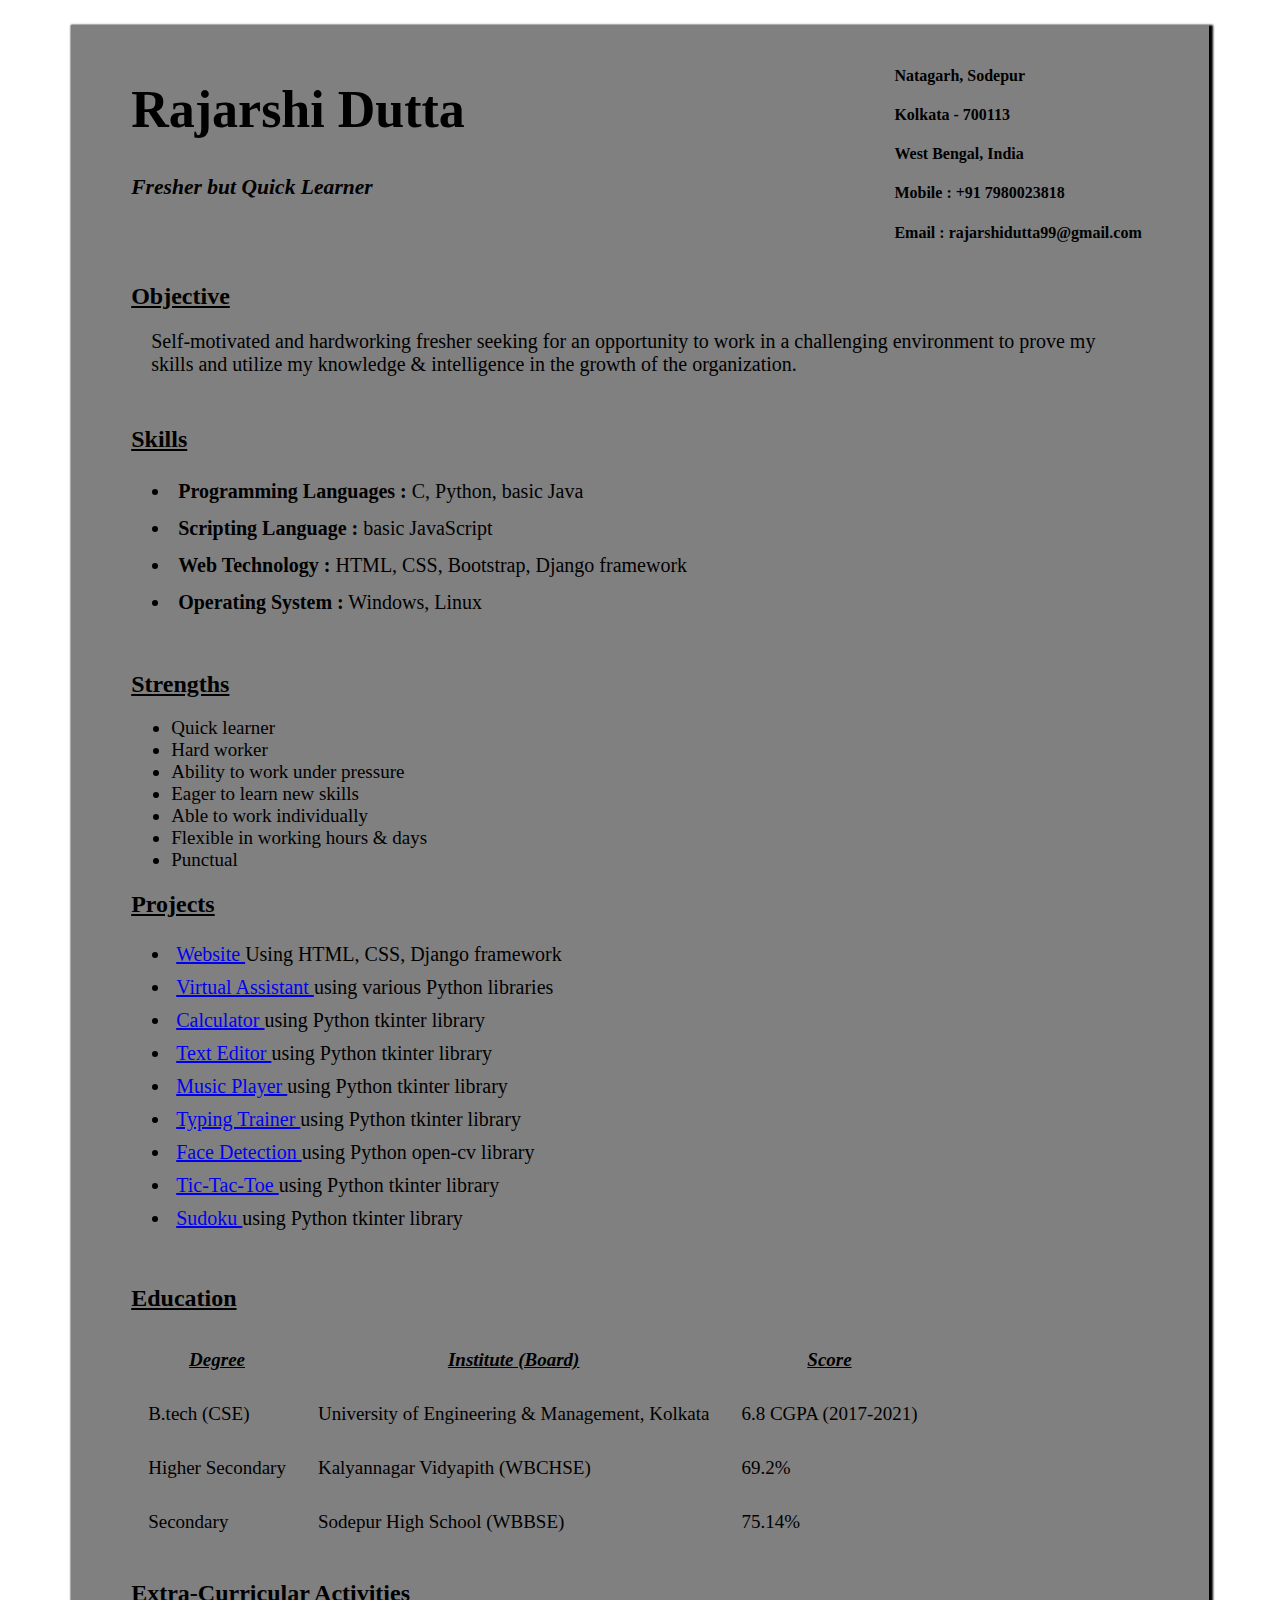
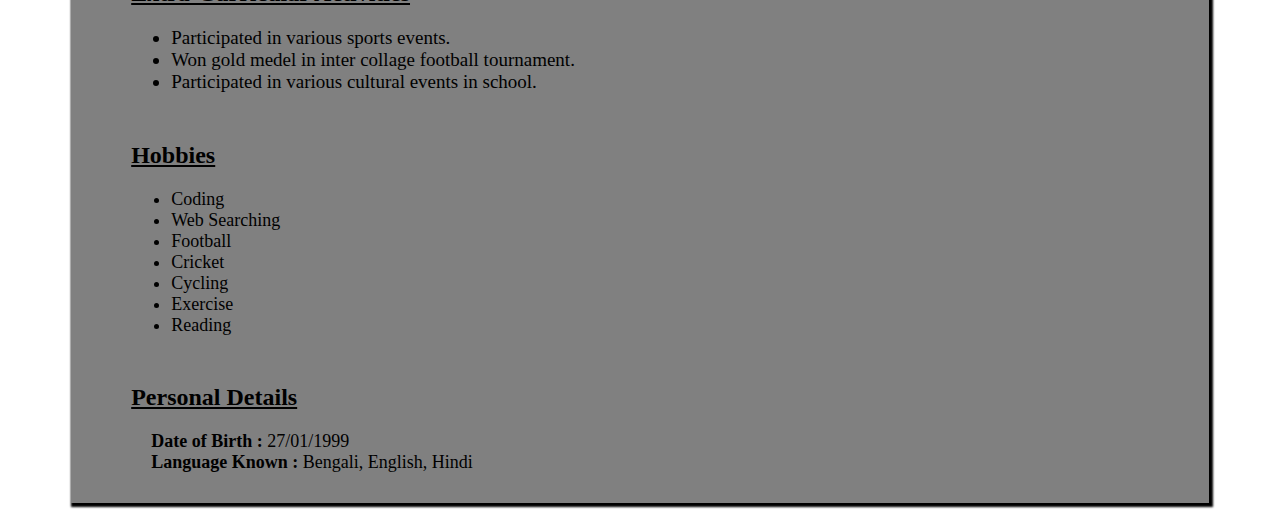
==== index.html @ b57f2630 "Add files via upload" ====
<!DOCTYPE html>
<html>
<head>
	<title>Resume</title>
	<style>
		.whole{
			background: grey;
			margin-left: 5%;
			margin-right: 5%;
			margin-top: 2%;
			padding-left: 60px;
			padding-right: 60px;
			padding-top: 20px;
			padding-bottom: 20px;
			box-shadow: 2px 2px 2px 2px black;
		}
		.bx{
			display: flex;
		}
		.hd{
			float: left;
			text-align: left;
			font-size: 26px;
			width: 900px;
		}
		.add{
			float: right;
			width: 300px;
		}
		.para{
			font-size: 20px;
			margin-left: 20px;
			margin-right: 20px;
			padding-bottom: 10px;
		}
		.skl{
			font-size: 20px;
			padding-bottom: 10px;
		}
		.str{
			padding-bottom: 10px;
		}
		.pro{
			padding-bottom: 10px;
			font-size: 20px;
		}
		.tbl{
			font-size: 19px;
			padding-bottom: 10px;
		}
		.hob{
			padding-bottom: 10px;
			font-size: 18px;
		}
		.pd{
			font-size: 18px;
			padding-left: 20px;
			padding-bottom: 10px;
		}

	</style>
</head>

<body>

<div class="whole">
	<div class="bx">
		<div class="hd">
			<h1>Rajarshi Dutta</h1>
			<span><h5><I>Fresher but Quick Learner</I></h5></span>
		</div>
		<div class="add">
			<h4>Natagarh, Sodepur</h4>
			<h4>Kolkata - 700113</h4>
			<h4>West Bengal, India</h4>

			<h4>Mobile : +91 7980023818</h4>
			<h4>Email : rajarshidutta99@gmail.com</h4>
		</div>
	</div>
	<h2 style="text-decoration:underline"><b>Objective</b></h2>
	<div class="para">
		<p>Self-motivated and hardworking fresher seeking for an opportunity to work in a challenging environment to prove my skills and utilize my knowledge & intelligence in the growth of the organization.</p>
	</div>
	<h2 style="text-decoration:underline"><b>Skills</b></h2>
	<div class="skl">
	    <ul>
	        <li style="padding:7px"><b>Programming Languages :</b> C, Python, basic Java</li>
	        <li style="padding:7px"><b>Scripting Language :</b> basic JavaScript</li>
	        <li style="padding:7px"><b>Web Technology :</b> HTML, CSS, Bootstrap, Django framework</li>
	        <li style="padding:7px"><b>Operating System :</b> Windows, Linux</li>
	    </ul>
	</div>
	<h2 style="text-decoration:underline"><b>Strengths</b></h2>
	<div style="str">
        <ul style="padding-right:15px">
            <li style="font-size:19px">Quick learner</li>
            <li style="font-size:19px">Hard worker</li>
            <li style="font-size:19px">Ability to work under pressure</li>
            <li style="font-size:19px">Eager to learn new skills</li>
            <li style="font-size:19px">Able to work individually</li>
            <li style="font-size:19px">Flexible in working hours & days</li>
            <li style="font-size:19px">Punctual </li>
        </ul>
	</div>
	<h2 style="text-decoration:underline"><b>Projects</b></h2>
	<div class="pro">
		<ul>
			<li style="padding:5px"><a href="https://github.com/Rajarshi-ctrl/rajarshi.github.io">Website </a>Using HTML, CSS, Django framework</li>
			<li style="padding:5px"><a href="https://github.com/Rajarshi-ctrl/rajarshi.github.io">Virtual Assistant </a>using various Python libraries</li>
			<li style="padding:5px"><a href="https://github.com/Rajarshi-ctrl/Calcultor">Calculator </a>using Python tkinter library</li>
			<li style="padding:5px"><a href="https://github.com/Rajarshi-ctrl/Text_Editor">Text Editor </a>using Python tkinter library</li>
			<li style="padding:5px"><a href="https://github.com/Rajarshi-ctrl/Music_Player">Music Player </a>using Python tkinter library</li>
			<li style="padding:5px"><a href="https://github.com/Rajarshi-ctrl/Typing_Trainer">Typing Trainer </a>using Python tkinter library</li>
			<li style="padding:5px"><a href="https://github.com/Rajarshi-ctrl/Face_detection">Face Detection </a>using Python open-cv library</li>
			<li style="padding:5px"><a href="https://github.com/Rajarshi-ctrl/Tik-Tok-Toi">Tic-Tac-Toe </a>using Python tkinter library</li>
			<li style="padding:5px"><a href="https://github.com/Rajarshi-ctrl/Sudoku">Sudoku </a>using Python tkinter library</li>
		</ul>
	</div>
    <div class="edu">
        <h2 style="text-decoration:underline"><b>Education</b></h2>
        <div class="tbl">
            <table cellpadding = "15px">
                <tr>
                    <th style="text-decoration: underline"><i> Degree </i></th>
                    <th style="text-decoration: underline"><i> Institute (Board) </i></th>
                    <th style="text-decoration: underline"><i> Score </i></th>
                </tr>
                <tr>
                    <td> B.tech (CSE) </td>
                    <td> University of Engineering & Management, Kolkata </td>
                    <td> 6.8 CGPA (2017-2021) </td>
                </tr>
                <tr>
                     <td> Higher Secondary </td>
                     <td> Kalyannagar Vidyapith (WBCHSE) </td>
                     <td> 69.2% </td>
                </tr>
                <tr>
                    <td> Secondary </td>
                    <td> Sodepur High School (WBBSE) </td>
                    <td> 75.14% </td>
                </tr>
            </table>
        </div>
    </div>
    <h2 style="text-decoration:underline"><b>Extra-Curricular Activities</b></h2>
    <div style="padding-bottom:10px">
    	<ul style="font-size:19px">
	        <li>Participated in various sports events.</li>
	        <li>Won gold medel in inter collage football tournament.</li>
	        <li>Participated in various cultural events in school.</li>
	    </ul>
    </div>
    <h2 style="text-decoration:underline"><b>Hobbies</b></h2>
    <div class="hob">
    	<ul>
    		<li>Coding</li>
    		<li>Web Searching</li>
    		<li>Football</li>
    		<li>Cricket</li>
    		<li>Cycling</li>
    		<li>Exercise</li>
    		<li>Reading</li>
    	</ul>
    </div>
    <h2 style="text-decoration:underline"><b>Personal Details</b></h2>
    <div class="pd">
    	<b>Date of Birth : </b>27/01/1999<br>
    	<b>Language Known : </b>Bengali, English, Hindi
    </div>
</div>
</body>
</html>
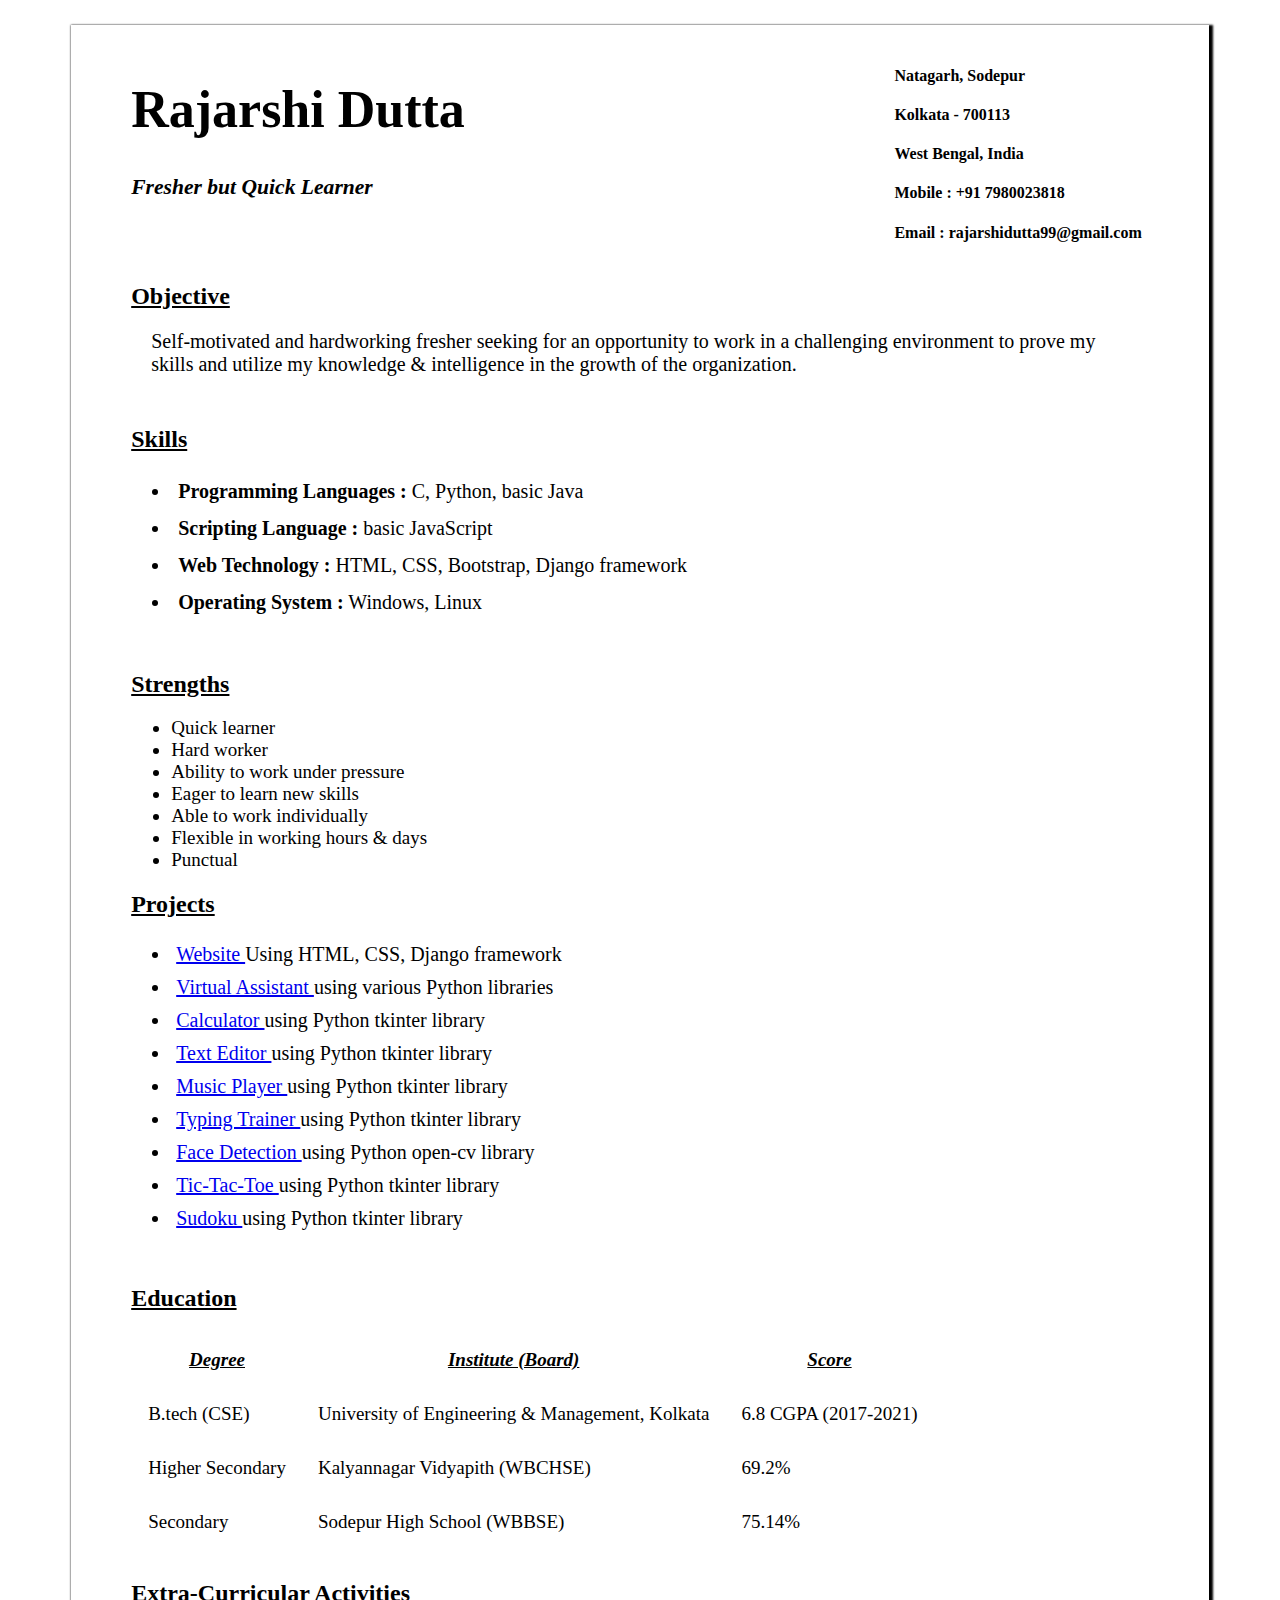
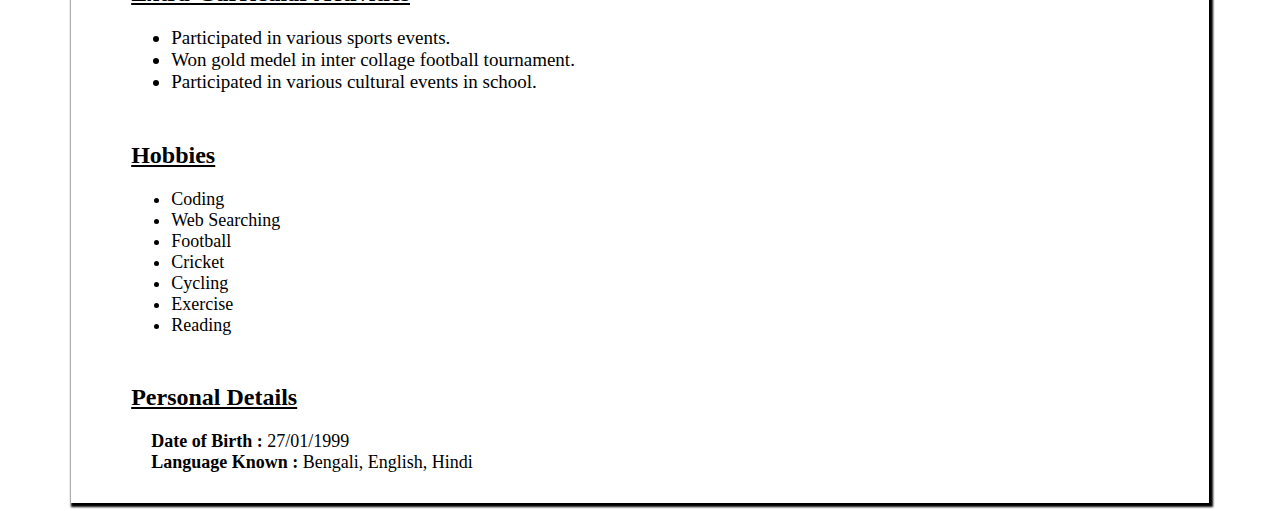
==== commit 00e0b01c: "Add files via upload" ====
--- a/index.html
+++ b/index.html
@@ -4,7 +4,6 @@
 	<title>Resume</title>
 	<style>
 		.whole{
-			background: grey;
 			margin-left: 5%;
 			margin-right: 5%;
 			margin-top: 2%;
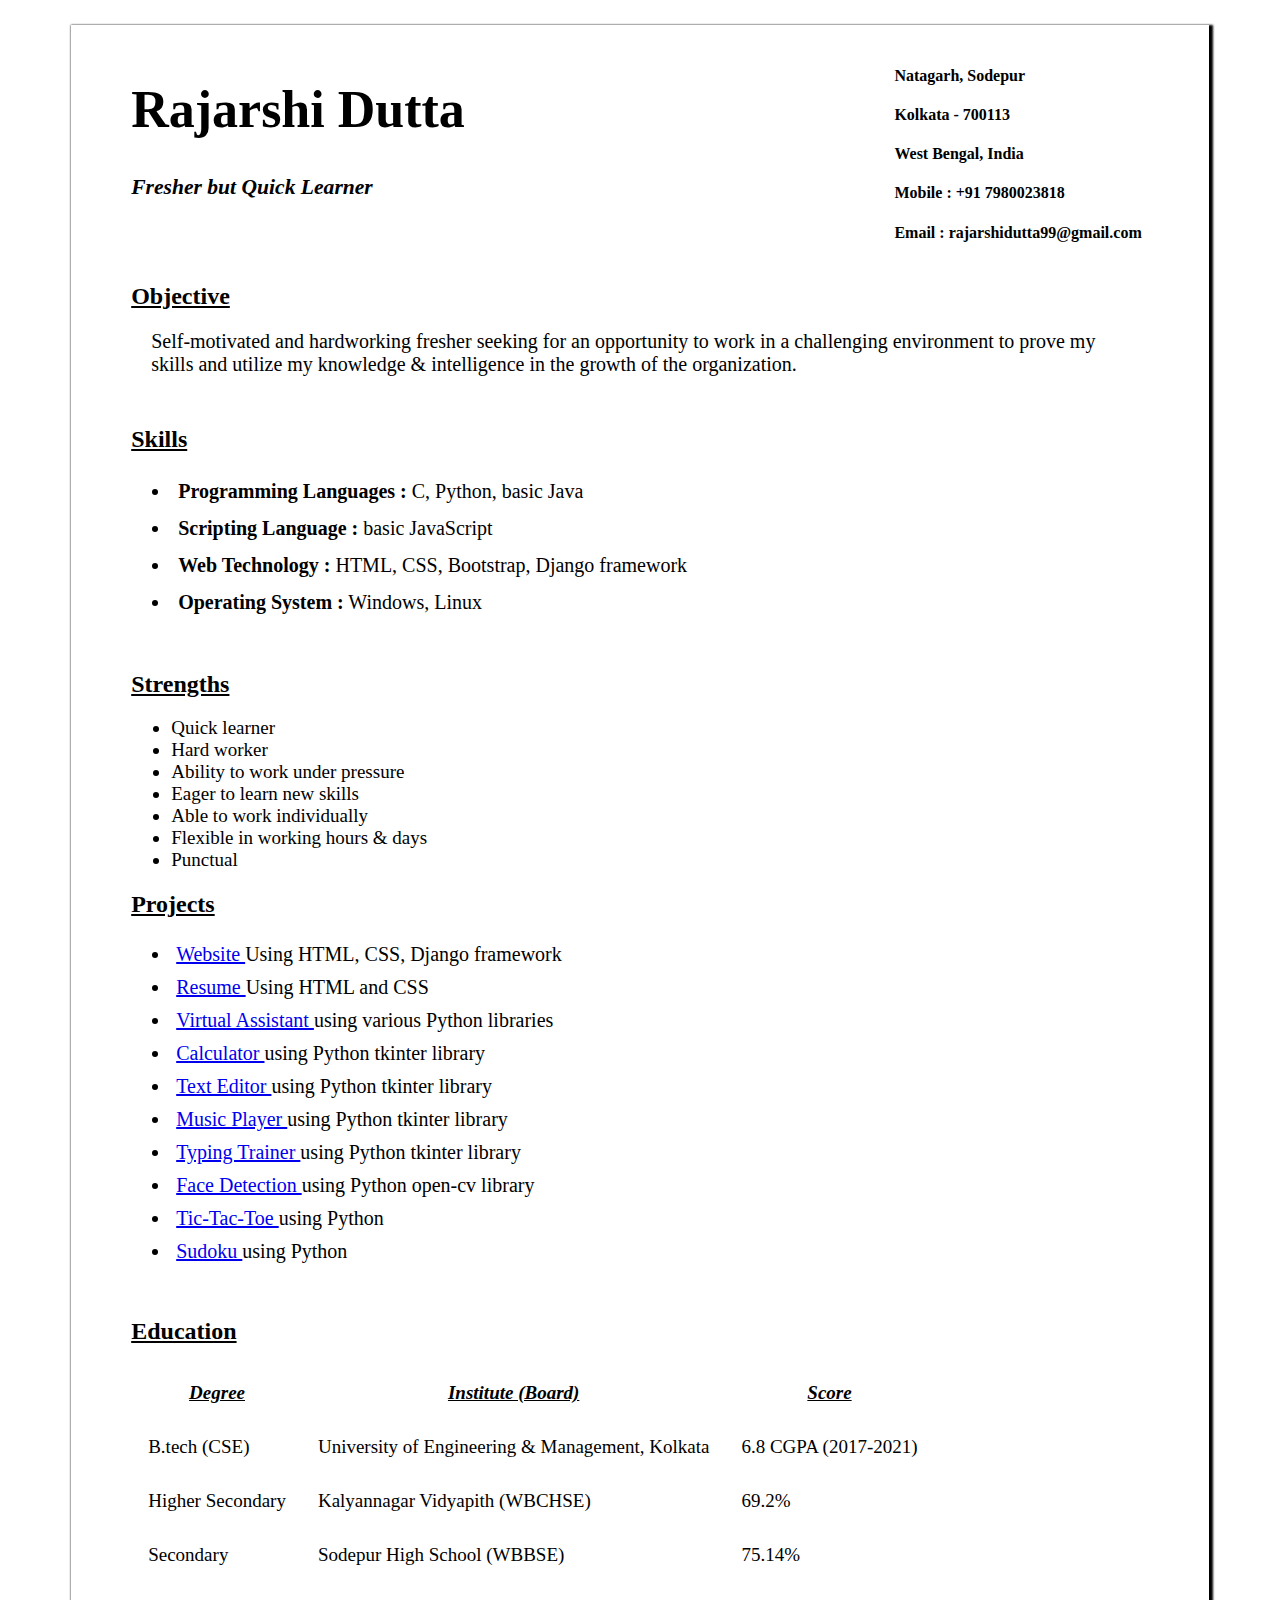
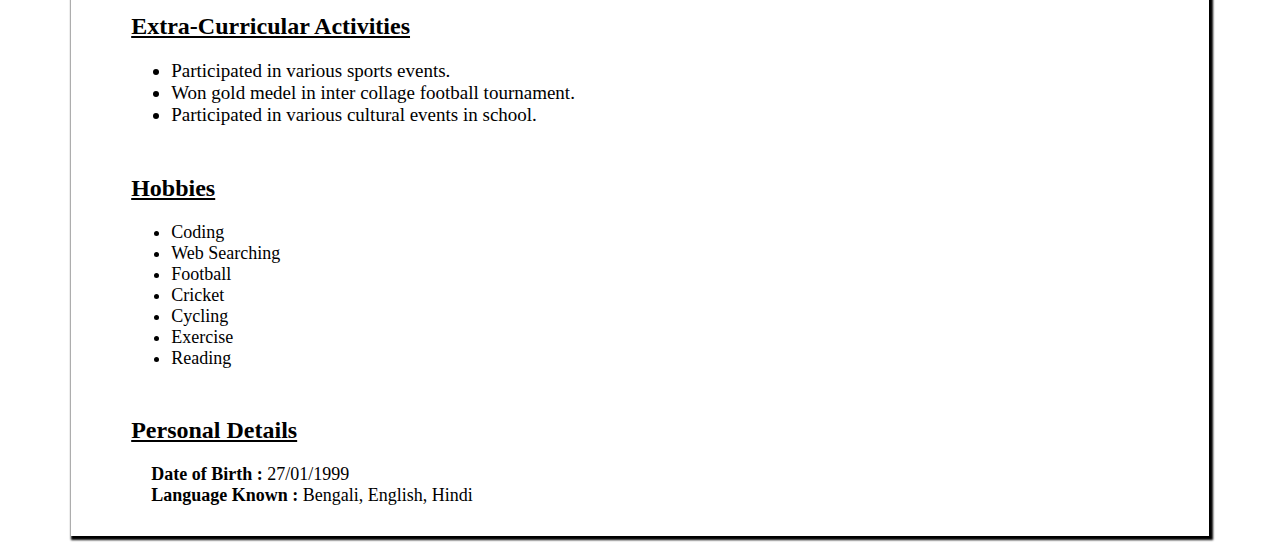
==== commit 0a534c57: "Add files via upload" ====
--- a/index.html
+++ b/index.html
@@ -2,62 +2,8 @@
 <html>
 <head>
 	<title>Resume</title>
-	<style>
-		.whole{
-			margin-left: 5%;
-			margin-right: 5%;
-			margin-top: 2%;
-			padding-left: 60px;
-			padding-right: 60px;
-			padding-top: 20px;
-			padding-bottom: 20px;
-			box-shadow: 2px 2px 2px 2px black;
-		}
-		.bx{
-			display: flex;
-		}
-		.hd{
-			float: left;
-			text-align: left;
-			font-size: 26px;
-			width: 900px;
-		}
-		.add{
-			float: right;
-			width: 300px;
-		}
-		.para{
-			font-size: 20px;
-			margin-left: 20px;
-			margin-right: 20px;
-			padding-bottom: 10px;
-		}
-		.skl{
-			font-size: 20px;
-			padding-bottom: 10px;
-		}
-		.str{
-			padding-bottom: 10px;
-		}
-		.pro{
-			padding-bottom: 10px;
-			font-size: 20px;
-		}
-		.tbl{
-			font-size: 19px;
-			padding-bottom: 10px;
-		}
-		.hob{
-			padding-bottom: 10px;
-			font-size: 18px;
-		}
-		.pd{
-			font-size: 18px;
-			padding-left: 20px;
-			padding-bottom: 10px;
-		}
+	<link href="style.css" rel="stylesheet" />
 
-	</style>
 </head>
 
 <body>
@@ -105,15 +51,16 @@
 	<h2 style="text-decoration:underline"><b>Projects</b></h2>
 	<div class="pro">
 		<ul>
-			<li style="padding:5px"><a href="https://github.com/Rajarshi-ctrl/rajarshi.github.io">Website </a>Using HTML, CSS, Django framework</li>
+			<li style="padding:5px"><a href="https://github.com/Rajarshi-ctrl/MySite">Website </a>Using HTML, CSS, Django framework</li>
+			<li style="padding:5px"><a href="https://rajarshi-ctrl.github.io/Resume/">Resume </a>Using HTML and CSS</li>
 			<li style="padding:5px"><a href="https://github.com/Rajarshi-ctrl/rajarshi.github.io">Virtual Assistant </a>using various Python libraries</li>
 			<li style="padding:5px"><a href="https://github.com/Rajarshi-ctrl/Calcultor">Calculator </a>using Python tkinter library</li>
 			<li style="padding:5px"><a href="https://github.com/Rajarshi-ctrl/Text_Editor">Text Editor </a>using Python tkinter library</li>
 			<li style="padding:5px"><a href="https://github.com/Rajarshi-ctrl/Music_Player">Music Player </a>using Python tkinter library</li>
 			<li style="padding:5px"><a href="https://github.com/Rajarshi-ctrl/Typing_Trainer">Typing Trainer </a>using Python tkinter library</li>
 			<li style="padding:5px"><a href="https://github.com/Rajarshi-ctrl/Face_detection">Face Detection </a>using Python open-cv library</li>
-			<li style="padding:5px"><a href="https://github.com/Rajarshi-ctrl/Tik-Tok-Toi">Tic-Tac-Toe </a>using Python tkinter library</li>
-			<li style="padding:5px"><a href="https://github.com/Rajarshi-ctrl/Sudoku">Sudoku </a>using Python tkinter library</li>
+			<li style="padding:5px"><a href="https://github.com/Rajarshi-ctrl/Tik-Tok-Toi">Tic-Tac-Toe </a>using Python</li>
+			<li style="padding:5px"><a href="https://github.com/Rajarshi-ctrl/Sudoku">Sudoku </a>using Python</li>
 		</ul>
 	</div>
     <div class="edu">
--- a/style.css
+++ b/style.css
@@ -0,0 +1,53 @@
+.whole{
+	margin-left: 5%;
+	margin-right: 5%;
+	margin-top: 2%;
+	padding-left: 60px;
+	padding-right: 60px;
+	padding-top: 20px;
+	padding-bottom: 20px;
+	box-shadow: 2px 2px 2px 2px black;
+}
+.bx{
+	display: flex;
+}
+.hd{
+	float: left;
+	text-align: left;
+	font-size: 26px;
+	width: 900px;
+}
+.add{
+	float: right;
+	width: 300px;
+}
+.para{
+	font-size: 20px;
+	margin-left: 20px;
+	margin-right: 20px;
+	padding-bottom: 10px;
+}
+.skl{
+	font-size: 20px;
+	padding-bottom: 10px;
+}
+.str{
+	padding-bottom: 10px;
+}
+.pro{
+	padding-bottom: 10px;
+	font-size: 20px;
+}
+.tbl{
+	font-size: 19px;
+	padding-bottom: 10px;
+}
+.hob{
+	padding-bottom: 10px;
+	font-size: 18px;
+}
+.pd{
+	font-size: 18px;
+	padding-left: 20px;
+	padding-bottom: 10px;
+}